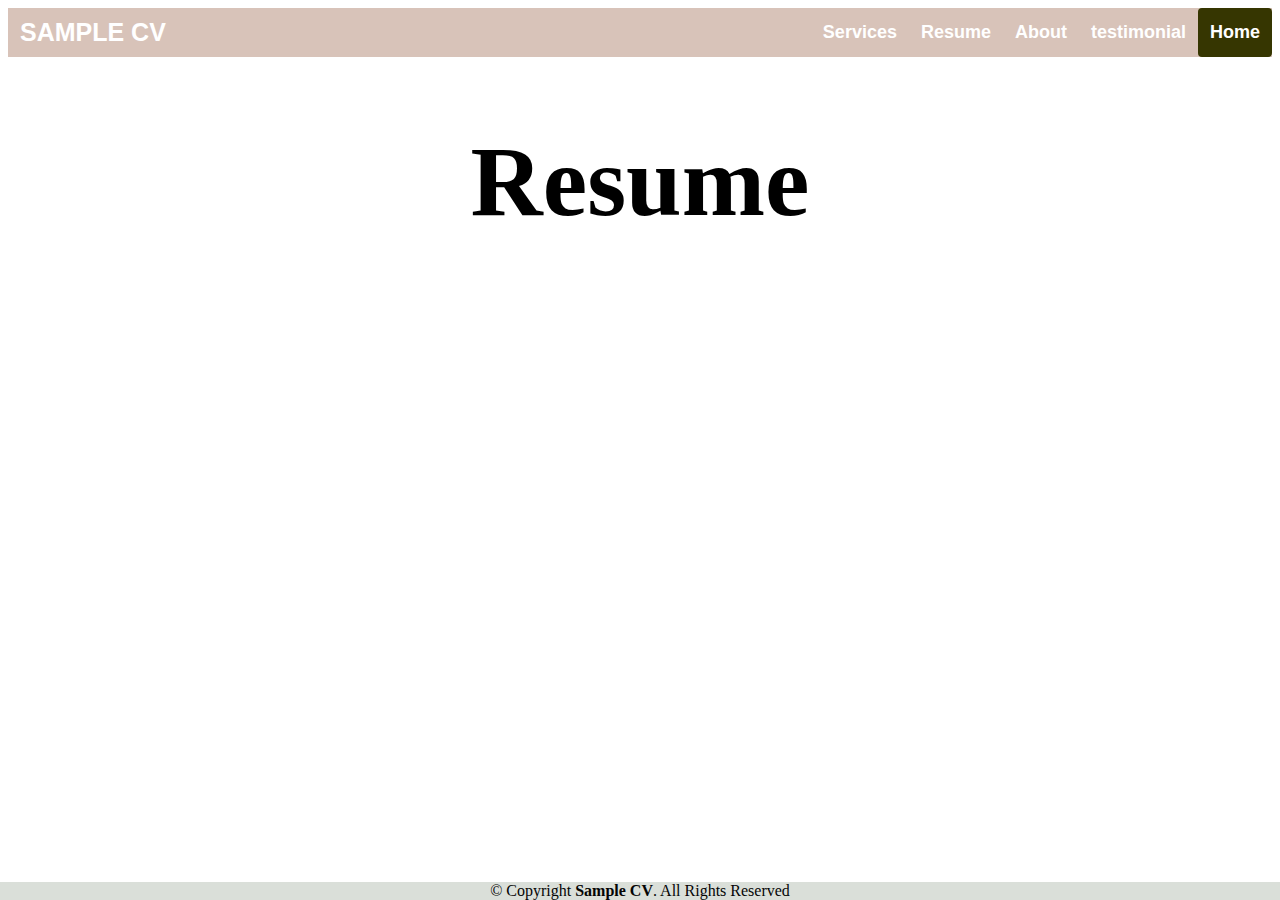
==== resume.html @ f7c05f6d "first commit" ====
<head><!DOCTYPE html>
<html lang="en">
<head>
    <meta charset="UTF-8">
    <meta name="viewport" content="width=device-width, initial-scale=1.0">
    <title>Document</title>
</head>
<body>
    
</body>
</html></head>
    <title>Sample cv </title>
    <link rel="stylesheet" type="text/css" href="index-style.css" media="screen">
    </head>
    
    
    <body data-new-gr-c-s-check-loaded="14.1195.0" data-gr-ext-installed="">
        <header>
            <div class="header">
                <div class="header-Left">
                    <a href="index.html" class="logo">SAMPLE CV</a>
                </div>
            <div class="header-Right">
                <a href="services.html">Services</a>
                <a href="resume.html">Resume</a>
                <a href="about.html">About</a>
                 <a href="testi.html.html">testimonial</a>
                <a class="active" href="index.html">Home</a>
            </div>
        </div>
    
        </header>
    
        <section>
               <h1>Resume</h1>
        </section>
    
        <footer class="">
            <div class="footer">
                © Copyright <strong><span>Sample CV</span></strong>. All Rights Reserved
            </div>
        </footer>
    
    
    
    </body>
---- index-style.css ----
body{
    background-image: url("Photos/Tropical-island-with-palm-trees-white-sand-beach-turquoise-water-Nature-Wallpaper-HD-for-PC.jpg");
    background-repeat: no-repeat;
    background-size: cover;
}
h1{
    color: rgb(60, 179, 113), blue;
    text-align: center;
    font-family: Cambria, Cochin, Georgia, Times, 'Times New Roman', serif;
    font-size: 100px;
}.header {
    overflow: hidden;
    background-color: rgba(117, 42, 7, 0.281);
    /*padding: 20px 10px;*/
  }
  
  .header img{
    height: 50px;
    width: 50px;
  }
  
  
  /* Style the header links */
  .header a {
    float: left;
    color: white;
    text-align: center;
    padding: 12px;
    text-decoration: none;
    font-size: 18px;
    line-height: 25px;
    border-radius: 4px;
    font-family: Arial, Helvetica, sans-serif;
    font-weight: bold;
  }
  
  /* Style the logo link (notice that we set the same value of line-height and font-size to prevent the header to increase when the font gets bigger */
  .header a.logo {
    font-size: 25px;
    font-weight: bold;
    font-family: Arial, Helvetica, sans-serif;
  }
  
  /* Change the background color on mouse-over */
  .header a:hover {
    background-color: rgb(10, 10, 10);
    color: White;
  }
  
  .header a.active {
    background-color: rgb(54, 54, 1);
    color: white;
  }
  
  /* Float the link section to the right */
  .header-Right {
    float: right;
  }

  .footer{
    position:fixed;
    left: 0;
    bottom: 0;
    width: 100%;
    background-color: rgb(218, 223, 217);
    color: rgb(5, 5, 5);
    text-align: center;
  }
  #content{
    color: rgb(5, 5, 5);
    text-align: justify;
    font-family: Cambria, Cochin, Georgia, Times, 'Times New Roman', serif;
    font-size: 75px;
  }
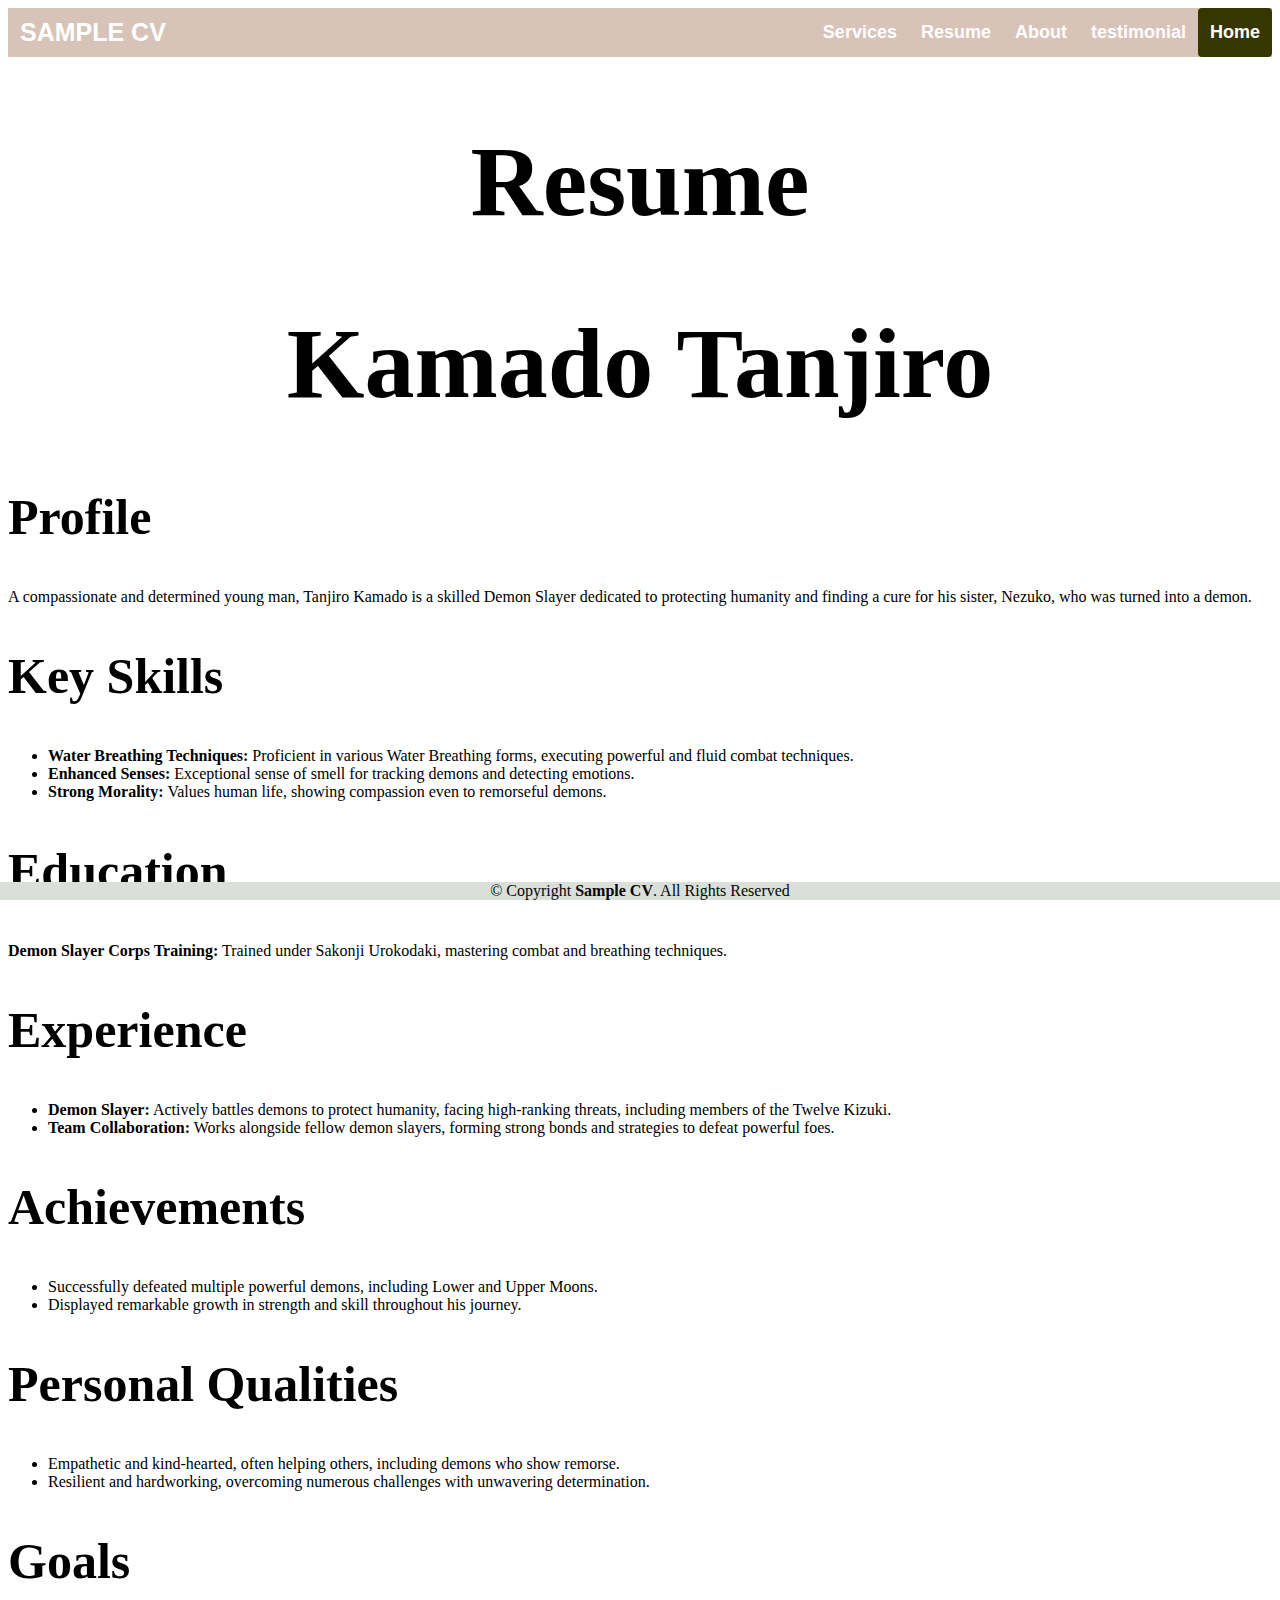
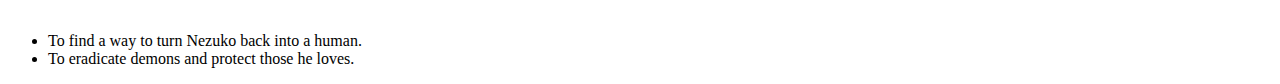
==== commit c3667a6e: "Initial commit" ====
--- a/resume.html
+++ b/resume.html
@@ -34,6 +34,48 @@
         <section>
                <h1>Resume</h1>
         </section>
+        <section>
+            <h1>Kamado Tanjiro</h1>
+
+    <h2>Profile</h2>
+    <p>A compassionate and determined young man, Tanjiro Kamado is a skilled Demon Slayer dedicated to protecting humanity and finding a cure for his sister, Nezuko, who was turned into a demon.</p>
+
+    <h2>Key Skills</h2>
+    <ul>
+        <li><strong>Water Breathing Techniques:</strong> Proficient in various Water Breathing forms, executing powerful and fluid combat techniques.</li>
+        <li><strong>Enhanced Senses:</strong> Exceptional sense of smell for tracking demons and detecting emotions.</li>
+        <li><strong>Strong Morality:</strong> Values human life, showing compassion even to remorseful demons.</li>
+    </ul>
+
+    <h2>Education</h2>
+    <p><strong>Demon Slayer Corps Training:</strong> Trained under Sakonji Urokodaki, mastering combat and breathing techniques.</p>
+
+    <h2>Experience</h2>
+    <ul>
+        <li><strong>Demon Slayer:</strong> Actively battles demons to protect humanity, facing high-ranking threats, including members of the Twelve Kizuki.</li>
+        <li><strong>Team Collaboration:</strong> Works alongside fellow demon slayers, forming strong bonds and strategies to defeat powerful foes.</li>
+    </ul>
+
+    <h2>Achievements</h2>
+    <ul>
+        <li>Successfully defeated multiple powerful demons, including Lower and Upper Moons.</li>
+        <li>Displayed remarkable growth in strength and skill throughout his journey.</li>
+    </ul>
+
+    <h2>Personal Qualities</h2>
+    <ul>
+        <li>Empathetic and kind-hearted, often helping others, including demons who show remorse.</li>
+        <li>Resilient and hardworking, overcoming numerous challenges with unwavering determination.</li>
+    </ul>
+
+    <h2>Goals</h2>
+    <ul>
+        <li>To find a way to turn Nezuko back into a human.</li>
+        <li>To eradicate demons and protect those he loves.</li>
+    </ul>
+</body>
+</html>
+        </section>
     
         <footer class="">
             <div class="footer">
--- a/index-style.css
+++ b/index-style.css
@@ -1,5 +1,5 @@
 body{
-    background-image: url("Photos/Tropical-island-with-palm-trees-white-sand-beach-turquoise-water-Nature-Wallpaper-HD-for-PC.jpg");
+    background-image: url("https://w0.peakpx.com/wallpaper/1000/128/HD-wallpaper-demon-slayer-tanjirou-kamado-with-red-eyes-having-sword-with-background-of-white-anime.jpg");
     background-repeat: no-repeat;
     background-size: cover;
 }
@@ -8,7 +8,14 @@
     text-align: center;
     font-family: Cambria, Cochin, Georgia, Times, 'Times New Roman', serif;
     font-size: 100px;
-}.header {
+}
+h2{
+  color: rgb(60, 179, 113), blue;
+  text-align: left;
+  font-family: Cambria, Cochin, Georgia, Times, 'Times New Roman', serif;
+  font-size: 50px;
+}
+.header {
     overflow: hidden;
     background-color: rgba(117, 42, 7, 0.281);
     /*padding: 20px 10px;*/
